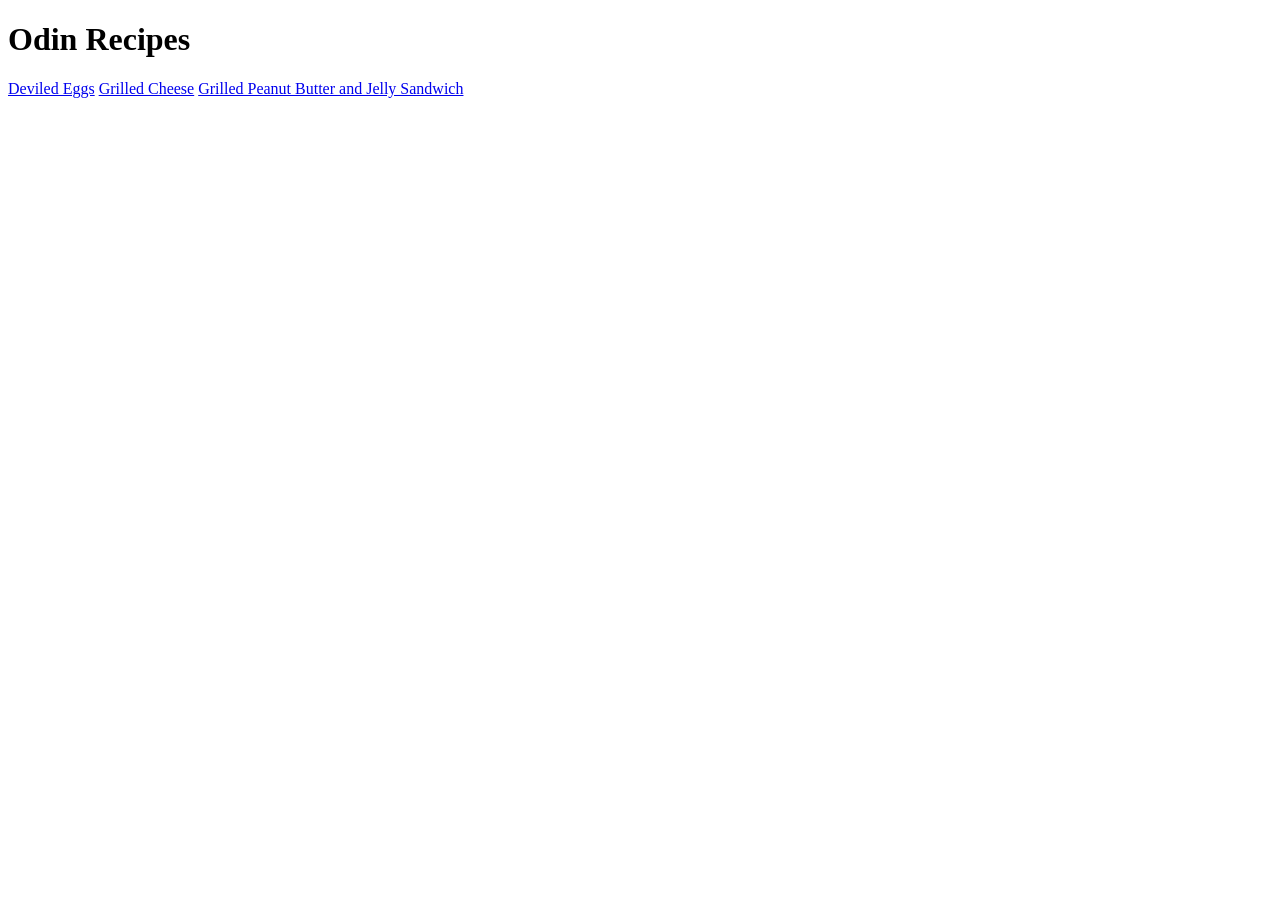
==== index.html @ 21715f92 "Added files for index page and 3 linked pages Created and index file and 3 recipes files per the pro" ====
<!DOCTYPE html>
<html lang="en">
<head>
    <meta charset="UTF-8">
    <meta name="viewport" content="width=device-width, initial-scale=1.0">
    <title>HTML Project: Recipes</title>
</head>
<body>
    <h1>Odin Recipes</h1>
    <a href="recipes/deviledeggs.html" target="_blank" rel="noreferrer noopener"> Deviled Eggs</a>
    <a href="recipes/grilledcheese.html" target="_blank" rel="noreferrer noopener"> Grilled Cheese</a>
    <a href="recipes/pbj.html" target="_blank" rel="noreferrer noopener"> Grilled Peanut Butter and Jelly Sandwich</a>
</body>
</html>
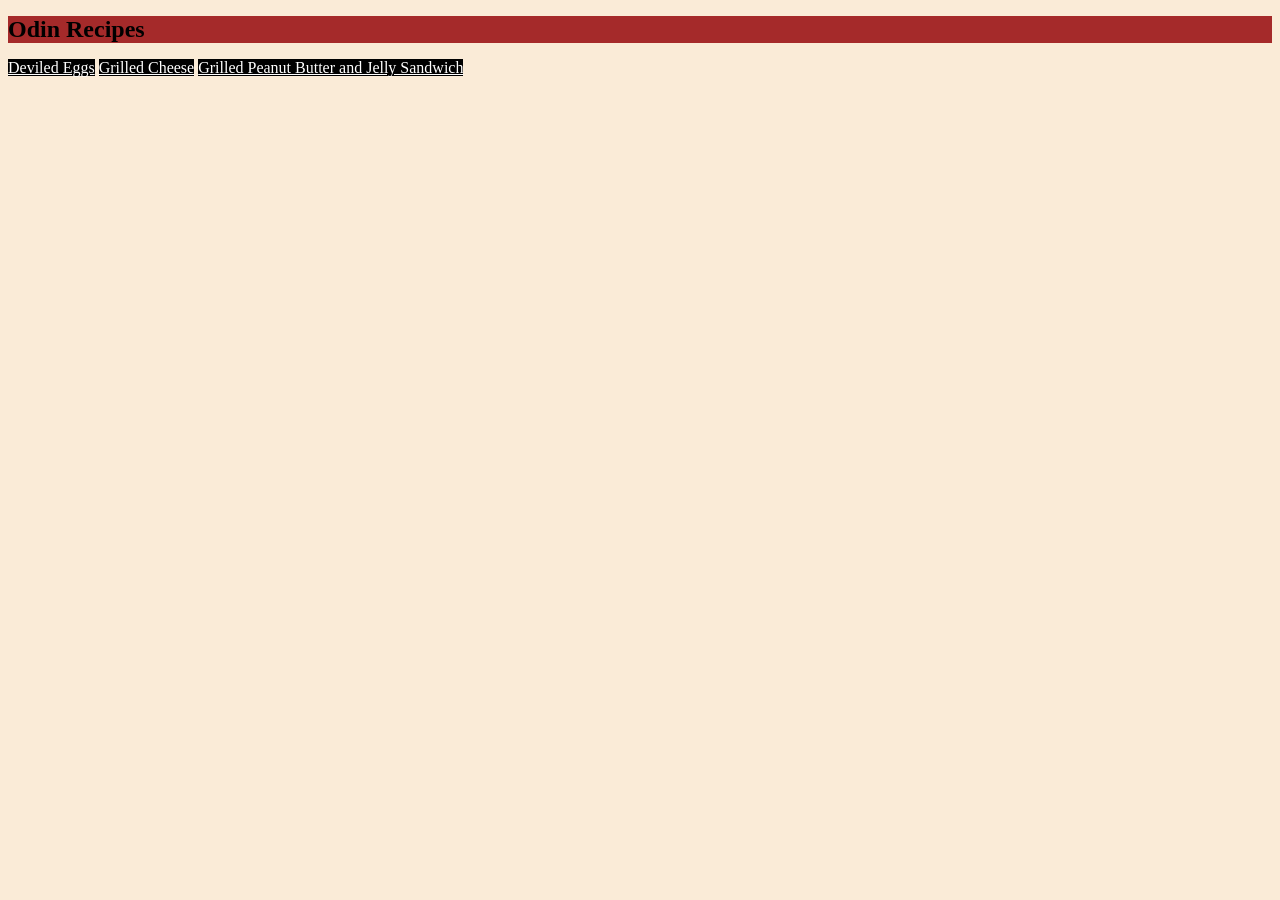
==== commit 900e46a0: "Added Style.css Added style sheet to implement style to basic website." ====
--- a/index.html
+++ b/index.html
@@ -4,11 +4,13 @@
     <meta charset="UTF-8">
     <meta name="viewport" content="width=device-width, initial-scale=1.0">
     <title>HTML Project: Recipes</title>
+    <link rel="stylesheet" href="style.css">
 </head>
 <body>
     <h1>Odin Recipes</h1>
-    <a href="recipes/deviledeggs.html" target="_blank" rel="noreferrer noopener"> Deviled Eggs</a>
-    <a href="recipes/grilledcheese.html" target="_blank" rel="noreferrer noopener"> Grilled Cheese</a>
-    <a href="recipes/pbj.html" target="_blank" rel="noreferrer noopener"> Grilled Peanut Butter and Jelly Sandwich</a>
-</body>
+        <a href="recipes/deviledeggs.html" target="_blank" rel="noreferrer noopener"> Deviled Eggs</a>
+        <a href="recipes/grilledcheese.html" target="_blank" rel="noreferrer noopener"> Grilled Cheese</a>
+        <a href="recipes/pbj.html" target="_blank" rel="noreferrer noopener"> Grilled Peanut Butter and Jelly Sandwich</a>
+
+    </body>
 </html>
--- a/style.css
+++ b/style.css
@@ -0,0 +1,35 @@
+h1 {
+    font-size: 24px;
+    font-family: "Times New Roman", sans-serif;
+    font-weight: bold;
+    background-color: brown;
+}
+
+a {
+    background-color: black;
+    color: white;
+}
+
+h2 {
+    color: antiquewhite;
+    background-color: black;
+    font-family: "Times New Roman", sans-serif;
+}
+
+* {
+    background-color: antiquewhite;
+}
+
+
+p {
+    background-color: burlywood;
+    font-family: "Times New Roman", sans-serif;
+}
+
+ul {
+    background-color: aqua;
+}
+
+ol {
+    background-color: aquamarine;
+}
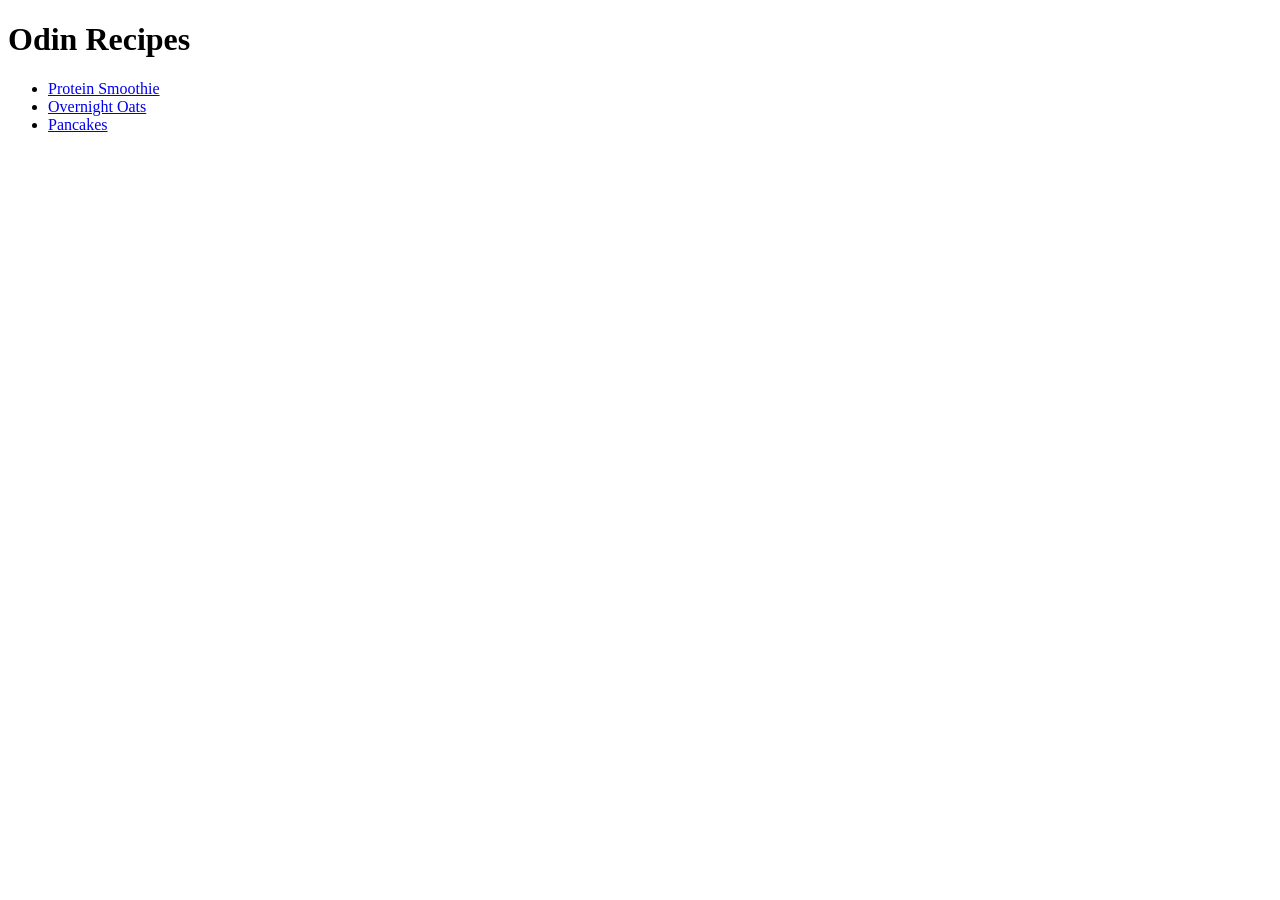
==== commit dd283da7: "Create Recipe Pages for Project Created 3 recipe pages with images, unordered lists, ordered lists, " ====
--- a/index.html
+++ b/index.html
@@ -3,14 +3,16 @@
 <head>
     <meta charset="UTF-8">
     <meta name="viewport" content="width=device-width, initial-scale=1.0">
-    <title>HTML Project: Recipes</title>
-    <link rel="stylesheet" href="style.css">
+    <title>Recipes Home</title>
 </head>
 <body>
     <h1>Odin Recipes</h1>
-        <a href="recipes/deviledeggs.html" target="_blank" rel="noreferrer noopener"> Deviled Eggs</a>
-        <a href="recipes/grilledcheese.html" target="_blank" rel="noreferrer noopener"> Grilled Cheese</a>
-        <a href="recipes/pbj.html" target="_blank" rel="noreferrer noopener"> Grilled Peanut Butter and Jelly Sandwich</a>
-
-    </body>
+    <ul>
+        <li><a href="./recipes/smoothie.html" target="_blank" rel="noopener noreferrer">Protein Smoothie</a></li>
+        <li><a href="./recipes/overnight-oats.html" target="_blank" rel="noopener noreferrer">Overnight Oats</a></li>
+        <li><a href="./recipes/pancakes.html" target="_blank" rel="noopener noreferrer">Pancakes</a></li>
+    </ul>
+ 
+    
+</body>
 </html>
